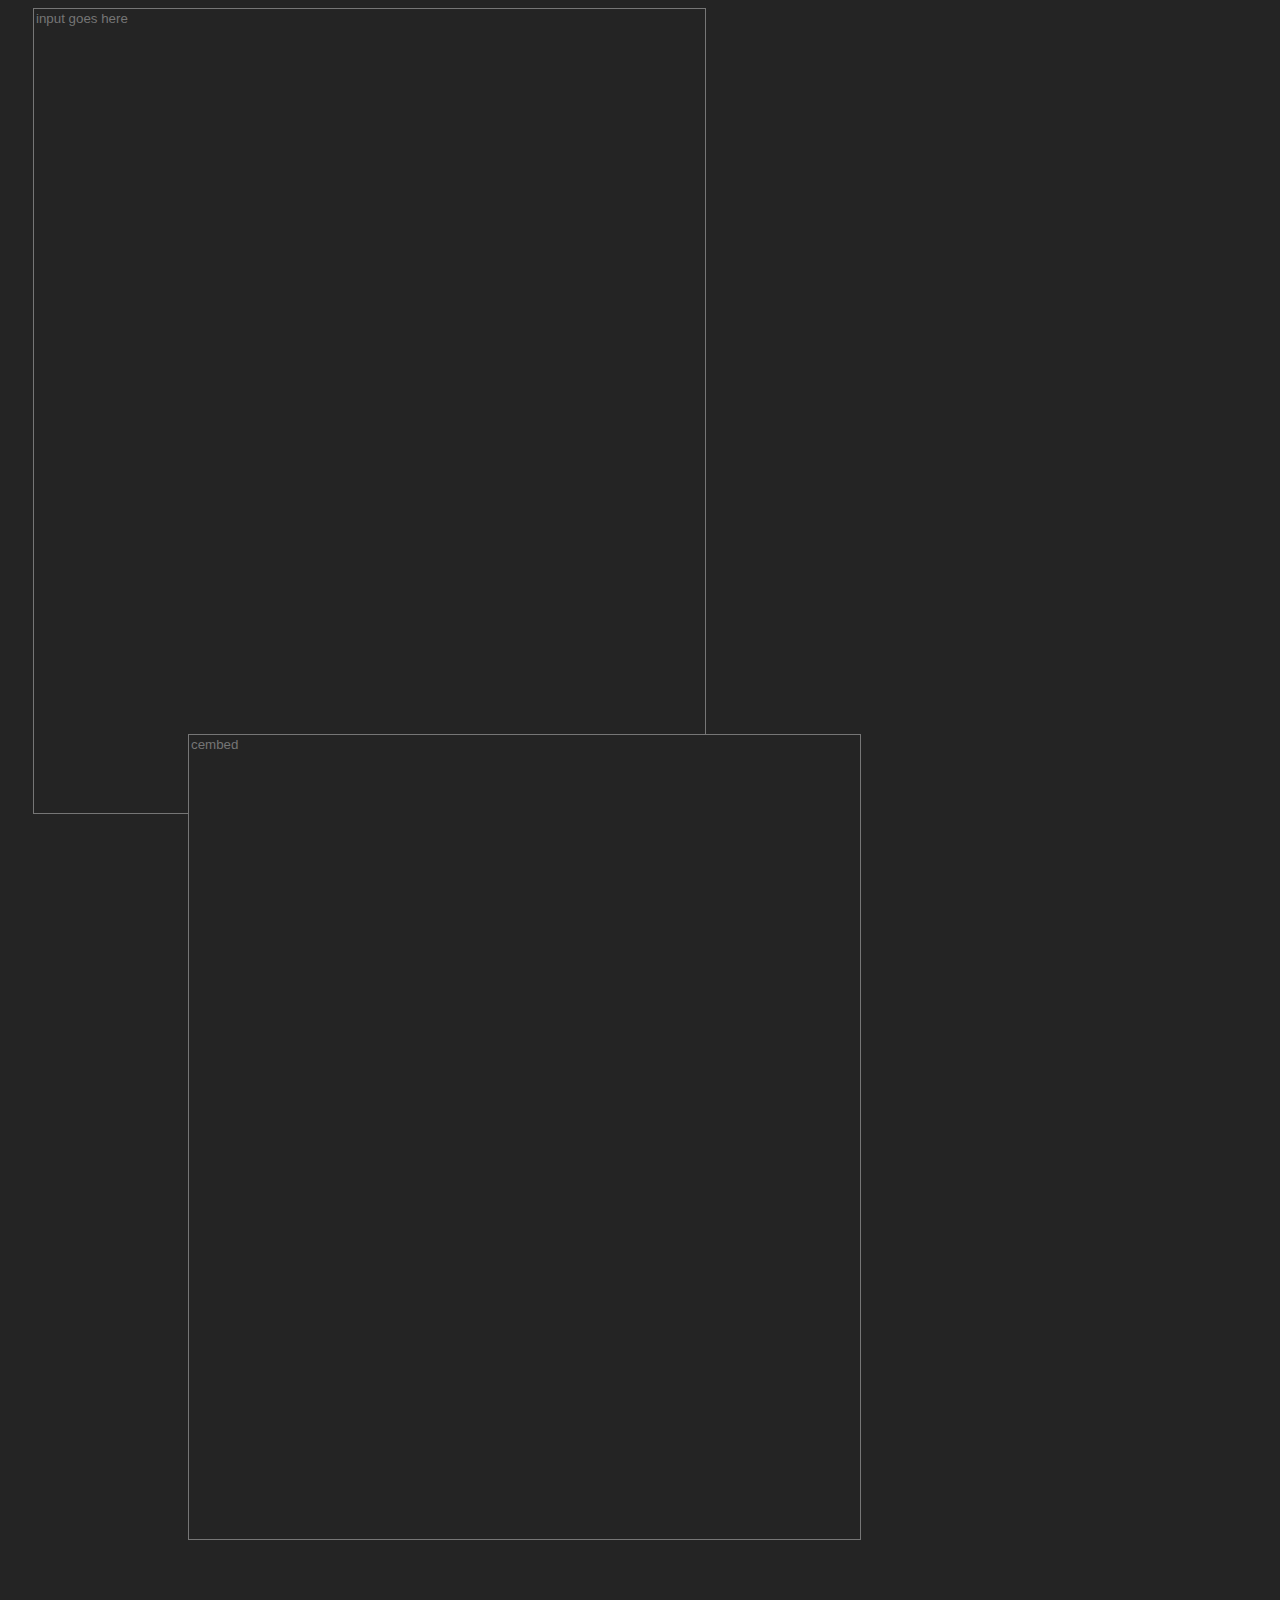
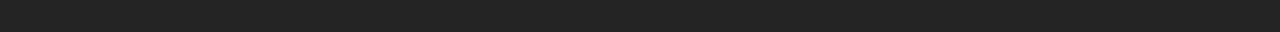
==== nice/index.html @ 622de561 "Add files via upload" ====
<!DOCTYPE html>
<html lang="en">
<head>
    <meta charset="UTF-8">
    <meta http-equiv="X-UA-Compatible" content="IE=edge">
    <meta name="viewport" content="width=device-width, initial-scale=1.0">
    <title>Document</title>
</head>
<body class="body">
    <label for="in" class="JSON"></label>
    <textarea id="in" name="id" cols=1000 placeholder="input goes here" wrap="soft"></textarea>
    <br><br><br><br>
    <label for="ans" class="output"></label>
    <textarea id="ans" name="ans" cols=1000 placeholder="cembed" readonly="true" wrap="soft"></textarea>
</body>
<script src="main.js"></script>
<link rel="stylesheet" href="style.css">
</html>
---- nice/style.css ----
/*
I suck at css pls no bully :(
*/

:root{
    --color: #242424;
    --font: Roboto,RobotoDraft,Helvetica,Arial,sans-serif;
    --text: white
}
#ans{
    color: var(--text);
    background-color: var(--color);
    font-family: var(--font);
    text-rendering: optimizeLegibility;
    font-weight: 548;
    overflow: auto;
    outline: none;
    resize: none;
    width: 50em;
    height: 60em;
    white-space: pre;
    position: relative;
    top: -80px;
    right: -180px;
}
.body{
    background-color: var(--color);
}
#in{
    color: var(--text);
    background-color: var(--color);
    font-family: var(--font);
    text-rendering: optimizeLegibility;
    font-weight: 548;
    overflow: auto;
    outline: none;
    resize: none;
    width: 50em;
    height: 60em;
    white-space: pre;
    float: left;
    position: relative;
    left: 25px;
}
.JSON{
    color: var(--text);
    font-family: var(--font);
    text-rendering: optimizeLegibility;
    position: absolute;
    left: 125px;
}
.output{
    color: var(--text);
    font-family: var(--font);
    text-rendering: optimizeLegibility;
    font-weight: 548;
    position: absolute;
    right: 125px;
}
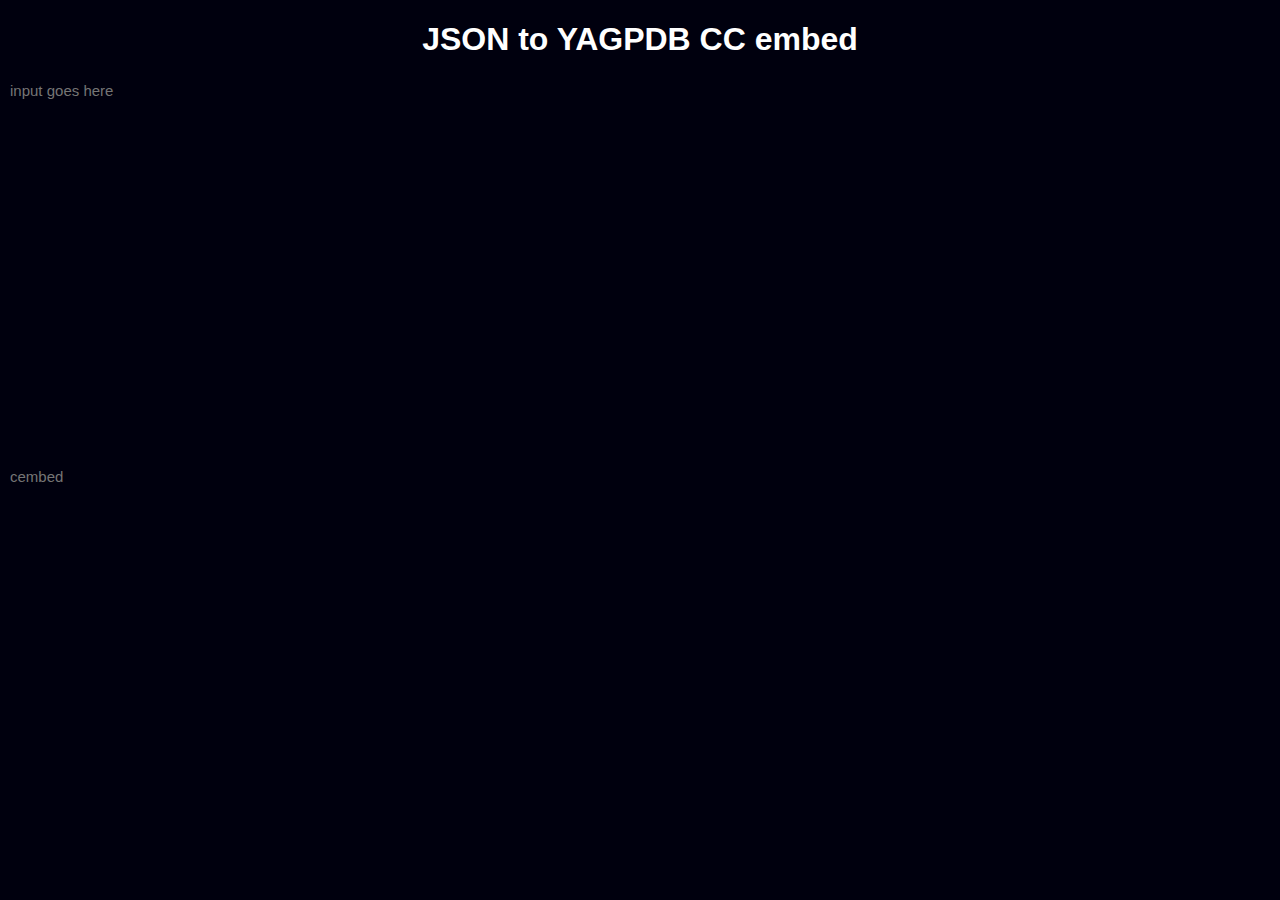
==== commit e1c8bad7: "it looks good now :D" ====
--- a/nice/index.html
+++ b/nice/index.html
@@ -7,11 +7,12 @@
     <title>Document</title>
 </head>
 <body class="body">
+    <h1>JSON to YAGPDB CC embed</h1>
     <label for="in" class="JSON"></label>
-    <textarea id="in" name="id" cols=1000 placeholder="input goes here" wrap="soft"></textarea>
+    <textarea id="in" name="id" placeholder="input goes here" wrap="soft"></textarea>
     <br><br><br><br>
     <label for="ans" class="output"></label>
-    <textarea id="ans" name="ans" cols=1000 placeholder="cembed" readonly="true" wrap="soft"></textarea>
+    <textarea id="ans" name="ans" placeholder="cembed" readonly="true" wrap="soft"></textarea>
 </body>
 <script src="main.js"></script>
 <link rel="stylesheet" href="style.css">
--- a/nice/style.css
+++ b/nice/style.css
@@ -3,7 +3,7 @@
 */
 
 :root{
-    --color: #242424;
+    --color: #00000e;
     --font: Roboto,RobotoDraft,Helvetica,Arial,sans-serif;
     --text: white
 }
@@ -12,18 +12,17 @@
     background-color: var(--color);
     font-family: var(--font);
     text-rendering: optimizeLegibility;
-    font-weight: 548;
-    overflow: auto;
     outline: none;
     resize: none;
-    width: 50em;
-    height: 60em;
+    width: 98%;
+    height: 45%;
     white-space: pre;
-    position: relative;
-    top: -80px;
-    right: -180px;
+    position: absolute;
+    bottom: 25px;
+    border: 0;
+    font-size: 15px;
 }
-.body{
+body{
     background-color: var(--color);
 }
 #in{
@@ -31,16 +30,16 @@
     background-color: var(--color);
     font-family: var(--font);
     text-rendering: optimizeLegibility;
-    font-weight: 548;
-    overflow: auto;
     outline: none;
     resize: none;
-    width: 50em;
-    height: 60em;
+    width: 98%;
+    height: 45%;
     white-space: pre;
     float: left;
-    position: relative;
-    left: 25px;
+    position: absolute;
+    left: auto;
+    border: 0;
+    font-size: 15px;
 }
 .JSON{
     color: var(--text);
@@ -56,4 +55,23 @@
     font-weight: 548;
     position: absolute;
     right: 125px;
+}
+#footer{
+    position:absolute;
+    bottom: 6px;
+    color: var(--text);
+    text-align: center;
+    left: 0;
+    right: 0;
+    font-family: var(--font);
+    font-size: 15px;
+}
+
+h1{
+    font-family: var(--font);
+    font-weight: 700;
+    color: var(--text);
+    text-align: center;
+    left: 0;
+    right: 0;
 }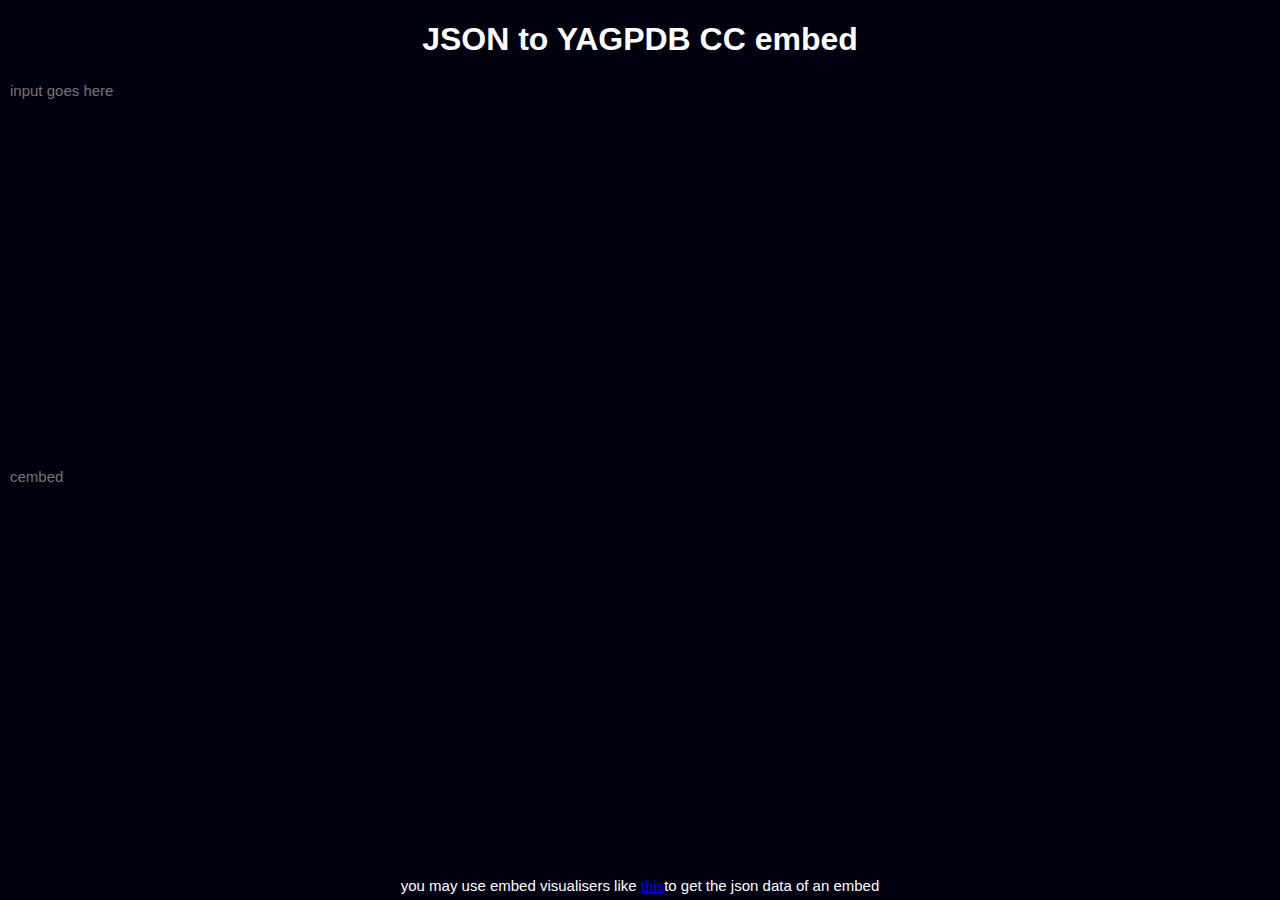
==== commit b6f81563: "Update index.html" ====
--- a/nice/index.html
+++ b/nice/index.html
@@ -13,7 +13,8 @@
     <br><br><br><br>
     <label for="ans" class="output"></label>
     <textarea id="ans" name="ans" placeholder="cembed" readonly="true" wrap="soft"></textarea>
+    <footer>you may use embed visualisers like <a href="https://discohook.org">this</a>to get the json data of an embed</footer>
 </body>
 <script src="main.js"></script>
 <link rel="stylesheet" href="style.css">
-</html>+</html>
--- a/nice/style.css
+++ b/nice/style.css
@@ -56,7 +56,7 @@
     position: absolute;
     right: 125px;
 }
-#footer{
+footer{
     position:absolute;
     bottom: 6px;
     color: var(--text);
@@ -74,4 +74,4 @@
     text-align: center;
     left: 0;
     right: 0;
-}+}
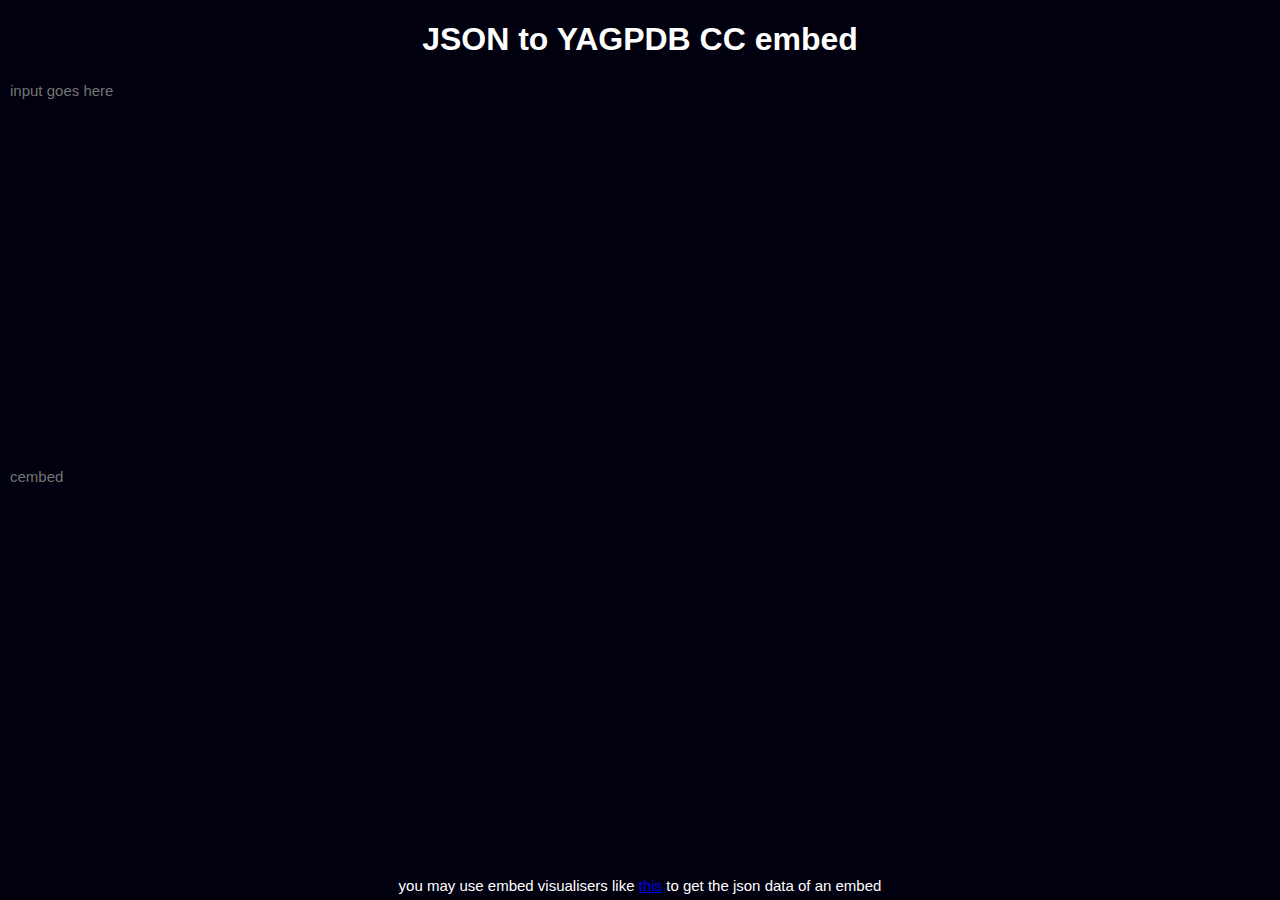
==== commit eb5224b9: "Update index.html" ====
--- a/nice/index.html
+++ b/nice/index.html
@@ -13,7 +13,7 @@
     <br><br><br><br>
     <label for="ans" class="output"></label>
     <textarea id="ans" name="ans" placeholder="cembed" readonly="true" wrap="soft"></textarea>
-    <footer>you may use embed visualisers like <a href="https://discohook.org">this</a>to get the json data of an embed</footer>
+    <footer id="footer">you may use embed visualisers like <a href="https://discohook.org">this</a> to get the json data of an embed</footer>
 </body>
 <script src="main.js"></script>
 <link rel="stylesheet" href="style.css">
--- a/nice/style.css
+++ b/nice/style.css
@@ -56,7 +56,7 @@
     position: absolute;
     right: 125px;
 }
-footer{
+#footer{
     position:absolute;
     bottom: 6px;
     color: var(--text);
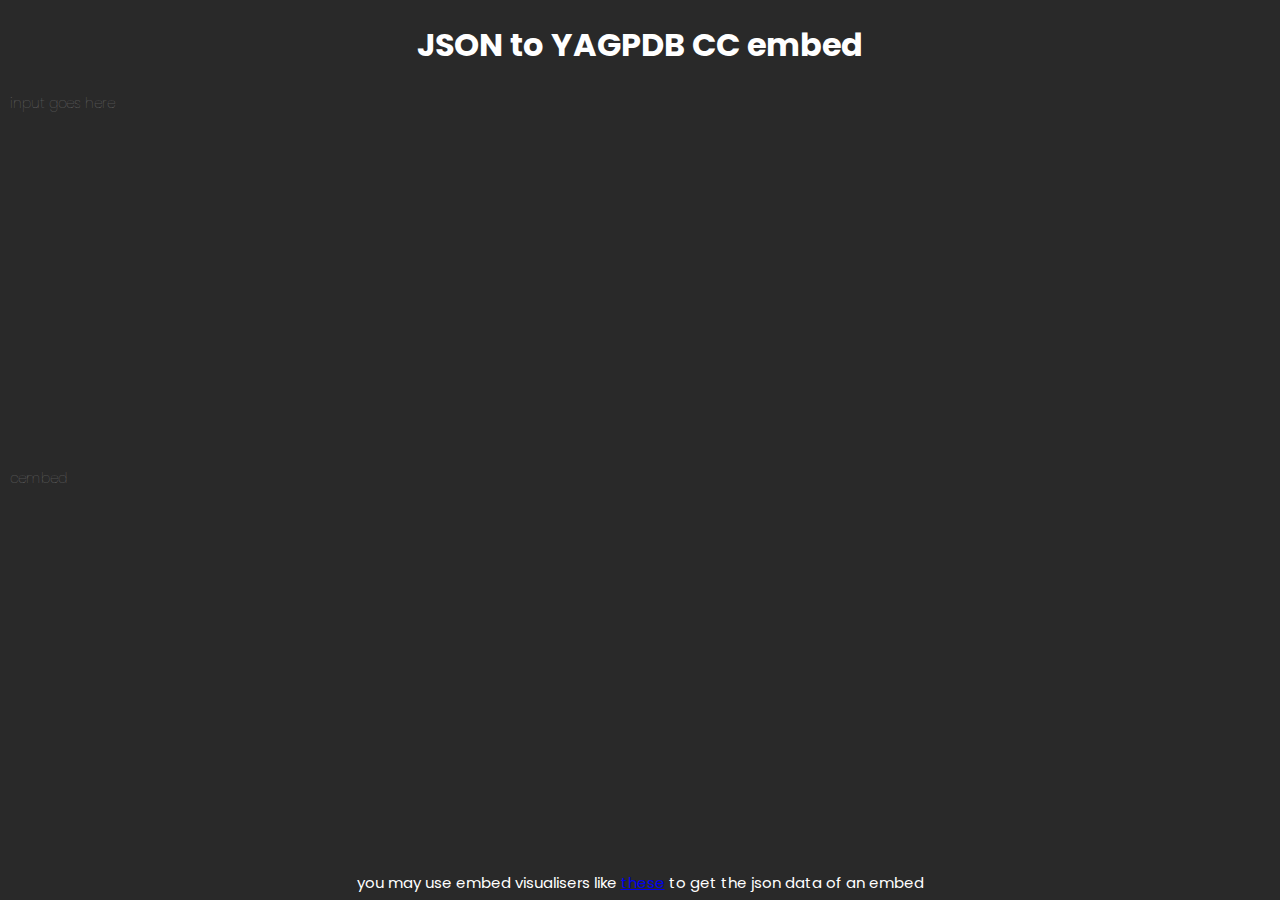
==== commit cb865d67: "Add files via upload" ====
--- a/nice/index.html
+++ b/nice/index.html
@@ -4,17 +4,18 @@
     <meta charset="UTF-8">
     <meta http-equiv="X-UA-Compatible" content="IE=edge">
     <meta name="viewport" content="width=device-width, initial-scale=1.0">
+    <link rel="preconnect" href="https://fonts.googleapis.com">
+    <link rel="preconnect" href="https://fonts.gstatic.com" crossorigin>
+    <link href="https://fonts.googleapis.com/css2?family=Poppins:wght@200&display=swap" rel="stylesheet"> 
     <title>Document</title>
 </head>
 <body class="body">
     <h1>JSON to YAGPDB CC embed</h1>
-    <label for="in" class="JSON"></label>
-    <textarea id="in" name="id" placeholder="input goes here" wrap="soft"></textarea>
+    <textarea id="in" name="id" placeholder="input goes here" spellcheck="false"></textarea>
     <br><br><br><br>
-    <label for="ans" class="output"></label>
-    <textarea id="ans" name="ans" placeholder="cembed" readonly="true" wrap="soft"></textarea>
-    <footer id="footer">you may use embed visualisers like <a href="https://discohook.org">this</a> to get the json data of an embed</footer>
+    <textarea id="ans" name="ans" placeholder="cembed" readonly="true" spellcheck="false"></textarea>
+    <footer id="footer">you may use embed visualisers like <a href="https://discohook.org">these</a> to get the json data of an embed</footer>
 </body>
 <script src="main.js"></script>
 <link rel="stylesheet" href="style.css">
-</html>
+</html>--- a/nice/style.css
+++ b/nice/style.css
@@ -1,10 +1,6 @@
-/*
-I suck at css pls no bully :(
-*/
-
 :root{
-    --color: #00000e;
-    --font: Roboto,RobotoDraft,Helvetica,Arial,sans-serif;
+    --color: #292929;
+    --font: 'Poppins', sans-serif;
     --text: white
 }
 #ans{
@@ -20,11 +16,10 @@
     position: absolute;
     bottom: 25px;
     border: 0;
-    font-size: 15px;
+    font-size: 14px;
+    font-weight: 15;
 }
-body{
-    background-color: var(--color);
-}
+
 #in{
     color: var(--text);
     background-color: var(--color);
@@ -39,23 +34,11 @@
     position: absolute;
     left: auto;
     border: 0;
-    font-size: 15px;
+    font-size: 14px;
+    font-weight: 15;
+
 }
-.JSON{
-    color: var(--text);
-    font-family: var(--font);
-    text-rendering: optimizeLegibility;
-    position: absolute;
-    left: 125px;
-}
-.output{
-    color: var(--text);
-    font-family: var(--font);
-    text-rendering: optimizeLegibility;
-    font-weight: 548;
-    position: absolute;
-    right: 125px;
-}
+
 #footer{
     position:absolute;
     bottom: 6px;
@@ -69,9 +52,13 @@
 
 h1{
     font-family: var(--font);
-    font-weight: 700;
+    font: weight 1500px;
     color: var(--text);
     text-align: center;
     left: 0;
     right: 0;
 }
+
+body{
+    background-color: var(--color);
+}